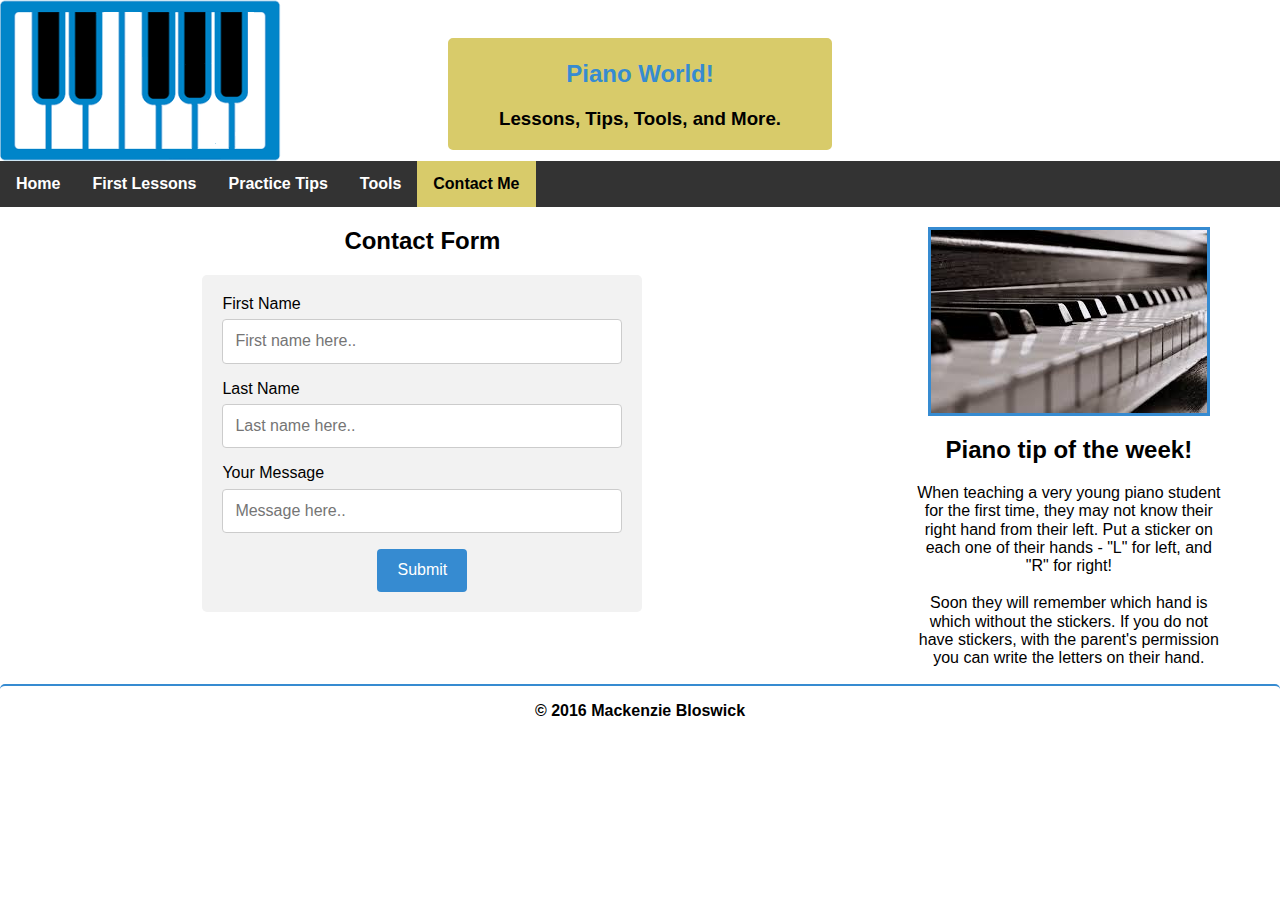
==== Project/contact-me.html @ 60b870c5 "Project Update" ====
<!DOCTYPE html>
<html lang="en">

<head>
	<meta charset="UTF-8">
	<title>Piano World - Contact Me</title>
	<link rel="stylesheet" href="styles/normalize.css">
	<link rel="stylesheet" href="styles/main.css">
</head>

<body>
	<header>
		<img src="images/logo.png" alt="Piano Logo">
		<br>
		<div id="siteDescription">
			<h2>Piano World!</h2>
			<h3>Lessons, Tips, Tools, and More.</h3>
		</div>
		<nav>
			<ul>
				<li><a href="index.html">Home</a></li>
				<li><a href="first-lessons.html">First Lessons</a></li>
				<li><a href="practice-tips.html">Practice Tips</a></li>
				<li><a href="tools.html">Tools</a>
				<li><a class="current" href="contact-me.html">Contact Me</a></li>
			</ul>
		</nav>
	</header>
	
	<main>
		<section>
			<h2>Contact Form</h2>
			<div class="container">
				<form action="/contact-me.html">		
					<label for="firstName">First Name</label>
					<input type="text" id="firstName" name="firstName" placeholder="First name here..">
					
					<label for ="lastName">Last Name</label>
					<input type="text" id="lastName" name="lastName" placeholder="Last name here..">
					
					<label for="message">Your Message</label>
					<input type="text" id="message" name="message" placeholder="Message here..">
					
					<div id="submitButton">
						<input type="submit" value="Submit">
					</div>
				</form>
			</div>
		</section>
		
		<aside>
			<img src="images/piano.jpg" alt="Piano Logo">
			<h2>Piano tip of the week!</h2>
			<p>When teaching a very young piano student for the first time, they may not know their right hand from their left. Put a sticker on each one of their hands - "L" for left, and "R" for right!
			<br><br>Soon they will remember which hand is which without the stickers. If you do not have stickers, with the parent's permission you can write the letters on their hand.</p>
		</aside>
		
		<footer>
			<p>&copy; 2016 Mackenzie Bloswick</p>
		</footer>
	</main>
</body>
</html>
---- Project/styles/main.css ----
// learnlayout.com/clearfix.html

body {
	max-width: 960px;
	margin: 0 auto;
	-webkit-box-sizing: border-box;
		-moz-boz-sizing: border-box;
			box-sizing: border-box;
}

#siteDescription {
	text-align: center;
	//padding-top: 20px;
	border: 2px solid;
	border-radius: 5px;
	border-color: #d8cb6a;
	background-color: #d8cb6a;
	margin-right: 35%;
	margin-left: 35%;
	margin-top: 20px;
}

#siteDescription h2 {
	color: #368bd1;
}

h2, h3, li, p, label, aside, aside p, table {
	font-family: Arial;
}

header {
	
}

header img {
	float: left;
}

header nav {
	clear: left;
}

ul {
	list-style-type: none;
	margin: 0;
	padding: 0;
	overflow: hidden;
	background-color: #333;
}

li {
	float: left;
}

li a {
	display: block;
	color: white;
	text-align: center;
	font-weight: bold;
	padding: 14px 16px;
	text-decoration: none;
}

li a:hover {
	background-color: #bcaf4d;
}

.current {
	background-color: #d8cb6a;
	color: black;
}

section {
	float: left;
	margin: 0 1.5%;
	width: 63%;
}

section h2 {
	text-align: center;
}

section p {
	font-size: 120%;
	margin-left: 3%;
	margin-right: 3%;
}

.container {
	max-width: 400px;
	width: 100%;
	margin: 0 auto;
	position: relative;
	border-radius: 5px;
	background-color: #f2f2f2;
	padding: 20px;
	margin-bottom: 20px;
}

input[type=text], select, textarea {
	width: 100%;
	padding: 12px;
	border: 1px solid #ccc;
	border-radius: 4px;
	box-sizing: border-box;
	margin-top: 6px;
	margin-bottom: 16px;
	resize: vertical;
	/*transition: ease-in-out, width .35s ease-in-out;*/
}

input[type=submit] {
	background-color: #368bd1;
	color: white;
	padding: 12px 20px;
	border: none;
	border-radius: 4px;
	cursor: pointer;
}

input[type=submit]:hover {
	background-color: #2f7ab7;
}

#submitButton {
	text-align: center;
}

#tools {
	border-collapse: collapse;
	width: 100%;
}

#tools td, #tools th {
	border: 1px solid #ddd;
	padding: 8px;
}

#tools tr:nth-child(odd) {
	background-color: #f2f2f2;
}

#tools tr:hover {
	background-color: #ddd;
}

#tools th {
	padding-top: 12px;
	padding-bottom: 12px;
	text-align: center;
	background-color: #368bd1;
	color: white;
}



aside {
	//border: solid;
	float: right;
	margin: 0 1.5%;
	width: 30%;
	text-align: center;
}

aside img {
	display: block;
	margin: auto;
	margin-top: 20px;
	border: solid #368bd1;
}

aside p {
	margin-left: 10%;
	margin-right: 10%;
}

footer {
	font-weight: bold;
	border-top: 2px solid;
	border-radius: 5px;
	border-color: #368bd1;
	//border: 1px solid;
	clear: both;
	text-align: center;
}
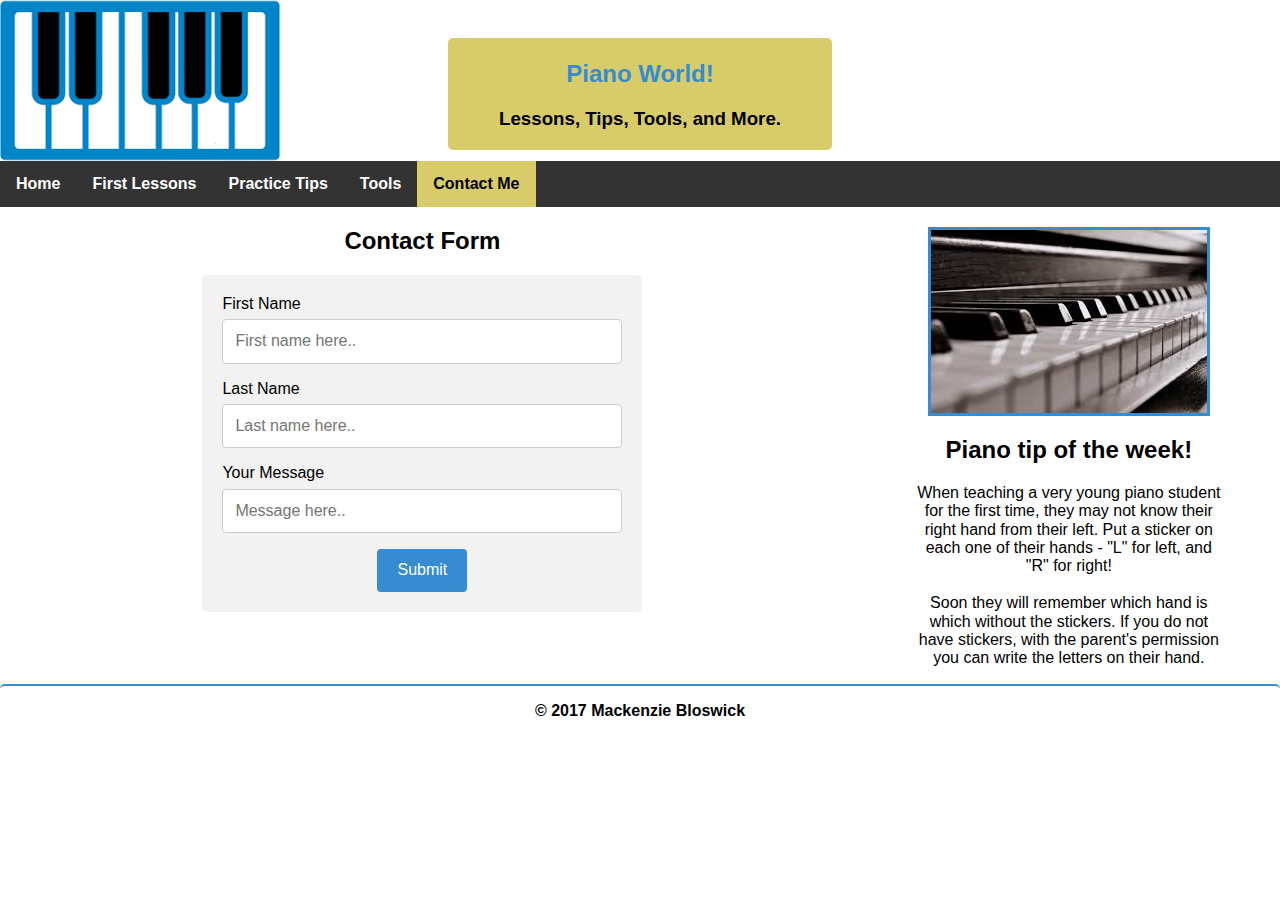
==== commit 920b1ba2: "Changed 2016 footer to 2017" ====
--- a/Project/contact-me.html
+++ b/Project/contact-me.html
@@ -10,7 +10,9 @@
 
 <body>
 	<header>
-		<img src="images/logo.png" alt="Piano Logo">
+		<a href="index.html">
+			<img src="images/logo.png" alt="Piano Logo">
+		</a>
 		<br>
 		<div id="siteDescription">
 			<h2>Piano World!</h2>
@@ -49,14 +51,14 @@
 		</section>
 		
 		<aside>
-			<img src="images/piano.jpg" alt="Piano Logo">
+			<img src="images/piano.jpg" alt="Piano keys">
 			<h2>Piano tip of the week!</h2>
 			<p>When teaching a very young piano student for the first time, they may not know their right hand from their left. Put a sticker on each one of their hands - "L" for left, and "R" for right!
 			<br><br>Soon they will remember which hand is which without the stickers. If you do not have stickers, with the parent's permission you can write the letters on their hand.</p>
 		</aside>
 		
 		<footer>
-			<p>&copy; 2016 Mackenzie Bloswick</p>
+			<p>&copy; 2017 Mackenzie Bloswick</p>
 		</footer>
 	</main>
 </body>
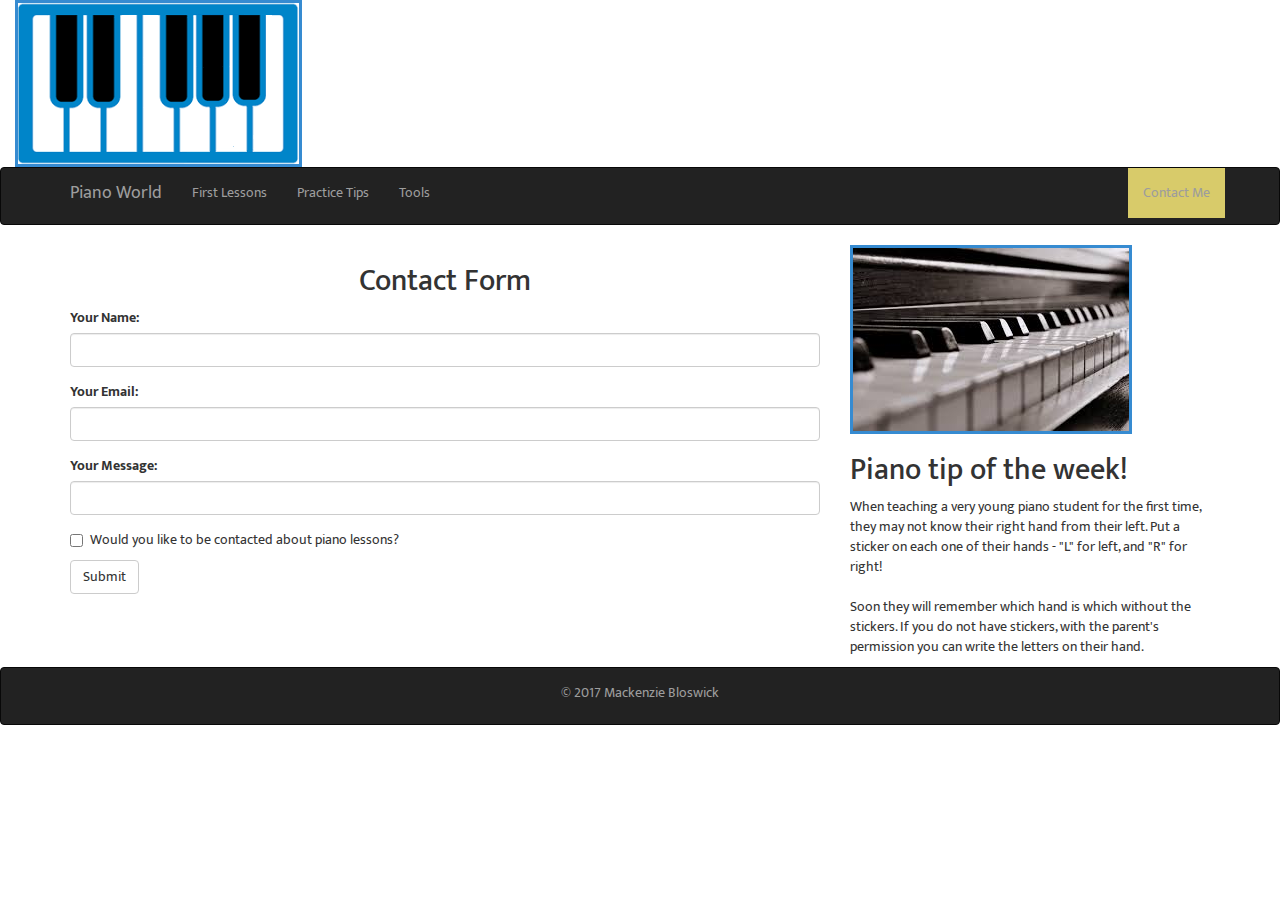
==== commit 7d7c2d37: "Final Project" ====
--- a/Project/contact-me.html
+++ b/Project/contact-me.html
@@ -1,65 +1,75 @@
 <!DOCTYPE html>
 <html lang="en">
-
 <head>
-	<meta charset="UTF-8">
-	<title>Piano World - Contact Me</title>
-	<link rel="stylesheet" href="styles/normalize.css">
-	<link rel="stylesheet" href="styles/main.css">
+	<title>Piano World</title>
+	<link rel="stylesheet" type="text/css" href="https://maxcdn.bootstrapcdn.com/bootstrap/3.3.5/css/bootstrap.min.css">
+	<link href="https://fonts.googleapis.com/css?family=Mukta" rel="stylesheet">
+	<link rel="stylesheet" href="styles/main3.css">
 </head>
-
 <body>
-	<header>
-		<a href="index.html">
-			<img src="images/logo.png" alt="Piano Logo">
-		</a>
-		<br>
-		<div id="siteDescription">
-			<h2>Piano World!</h2>
-			<h3>Lessons, Tips, Tools, and More.</h3>
+	<div class="container-fluid">
+		<div class="row">
+			<div class="col-sm-12">
+				<img src="images/logo.png" alt="Piano Logo" class="float-left">
+			</div>
 		</div>
-		<nav>
-			<ul>
-				<li><a href="index.html">Home</a></li>
+	</div>
+	<nav class="navbar navbar-inverse">
+		<div class="container">
+			<div class="navbar-header">
+				<span> <a href="index.html" class="navbar-brand">Piano World</a></span>
+			</div>
+			<ul class="nav navbar-nav">
 				<li><a href="first-lessons.html">First Lessons</a></li>
 				<li><a href="practice-tips.html">Practice Tips</a></li>
-				<li><a href="tools.html">Tools</a>
-				<li><a class="current" href="contact-me.html">Contact Me</a></li>
+				<li><a href="tools.html">Tools</a></li>
+			</ul>
+			<ul class="nav navbar-nav navbar-right">
+				<li><a class="currentpage" href="contact-me.html">Contact Me</a></li>
+			</ul>
+		</div>
+	</nav>
+	<main>
+		<div class="container">
+			<div class="row">
+				<div class="col-sm-8">
+				<h2 class="centered">Contact Form</h2>
+				<form action="#">
+					<div class="form-group">
+						<label for="name">Your Name:</label>
+						<input type="text" class="form-control" id="name">
+					</div>
+					<div class="form-group">
+						<label for="email">Your Email:</label>
+						<input type="email" class="form-control" id="email">
+					</div>
+					<div class="form-group">
+						<label for="message">Your Message:</label>
+						<input type="text" class="form-control" id="message">
+					</div>
+					<div class="checkbox">
+						<label><input type="checkbox">Would you like to be contacted about piano lessons?</label>
+					</div>
+					<button type="submit" class="btn btn-default">Submit</button>
+				</form>
+				
+				</div>
+				<div class="col-sm-4">
+					<img src="images/piano.jpg" alt="Piano keys">
+					<h2>Piano tip of the week!</h2>
+					<p>When teaching a very young piano student for the first time, they may not know their right hand from their left. Put a sticker on each one of their hands - "L" for left, and "R" for right!
+					<br><br>Soon they will remember which hand is which without the stickers. If you do not have stickers, with the parent's permission you can write the letters on their hand.</p>
+				</div>
+			</div>
+		</div>
+	</main>
+	<footer>
+		<div class="footercenter">
+		<nav class="navbar navbar-inverse">
+			<ul class="nav navbar-nav navbar-center">
+				<li><a href="#">&copy; 2017 Mackenzie Bloswick</a></li>
 			</ul>
 		</nav>
-	</header>
-	
-	<main>
-		<section>
-			<h2>Contact Form</h2>
-			<div class="container">
-				<form action="/contact-me.html">		
-					<label for="firstName">First Name</label>
-					<input type="text" id="firstName" name="firstName" placeholder="First name here..">
-					
-					<label for ="lastName">Last Name</label>
-					<input type="text" id="lastName" name="lastName" placeholder="Last name here..">
-					
-					<label for="message">Your Message</label>
-					<input type="text" id="message" name="message" placeholder="Message here..">
-					
-					<div id="submitButton">
-						<input type="submit" value="Submit">
-					</div>
-				</form>
-			</div>
-		</section>
-		
-		<aside>
-			<img src="images/piano.jpg" alt="Piano keys">
-			<h2>Piano tip of the week!</h2>
-			<p>When teaching a very young piano student for the first time, they may not know their right hand from their left. Put a sticker on each one of their hands - "L" for left, and "R" for right!
-			<br><br>Soon they will remember which hand is which without the stickers. If you do not have stickers, with the parent's permission you can write the letters on their hand.</p>
-		</aside>
-		
-		<footer>
-			<p>&copy; 2017 Mackenzie Bloswick</p>
-		</footer>
-	</main>
-</body>
-</html>+		</div>
+	</footer>
+	</body>--- a/Project/styles/main3.css
+++ b/Project/styles/main3.css
@@ -0,0 +1,36 @@
+.navbar-nav {
+	display: inline-block;
+	float: none;
+}
+
+.footercenter {
+	text-align: center;
+}
+
+*{
+	font-family: 'Mukta', sans-serif;
+}
+
+img {
+	border: solid #368bd1;
+}
+
+.navbar-inverse .navbar-nav > li > a:hover,
+.navbar-inverse .navbar-header > a:hover {
+	color: black;
+	background-color: #bcaf4d;
+}
+
+.current a {
+	color: black;
+	background-color: #d8cb6a;
+}
+
+.currentpage {
+	color: black;
+	background-color: #d8cb6a;
+}
+
+.centered {
+	text-align: center;
+}